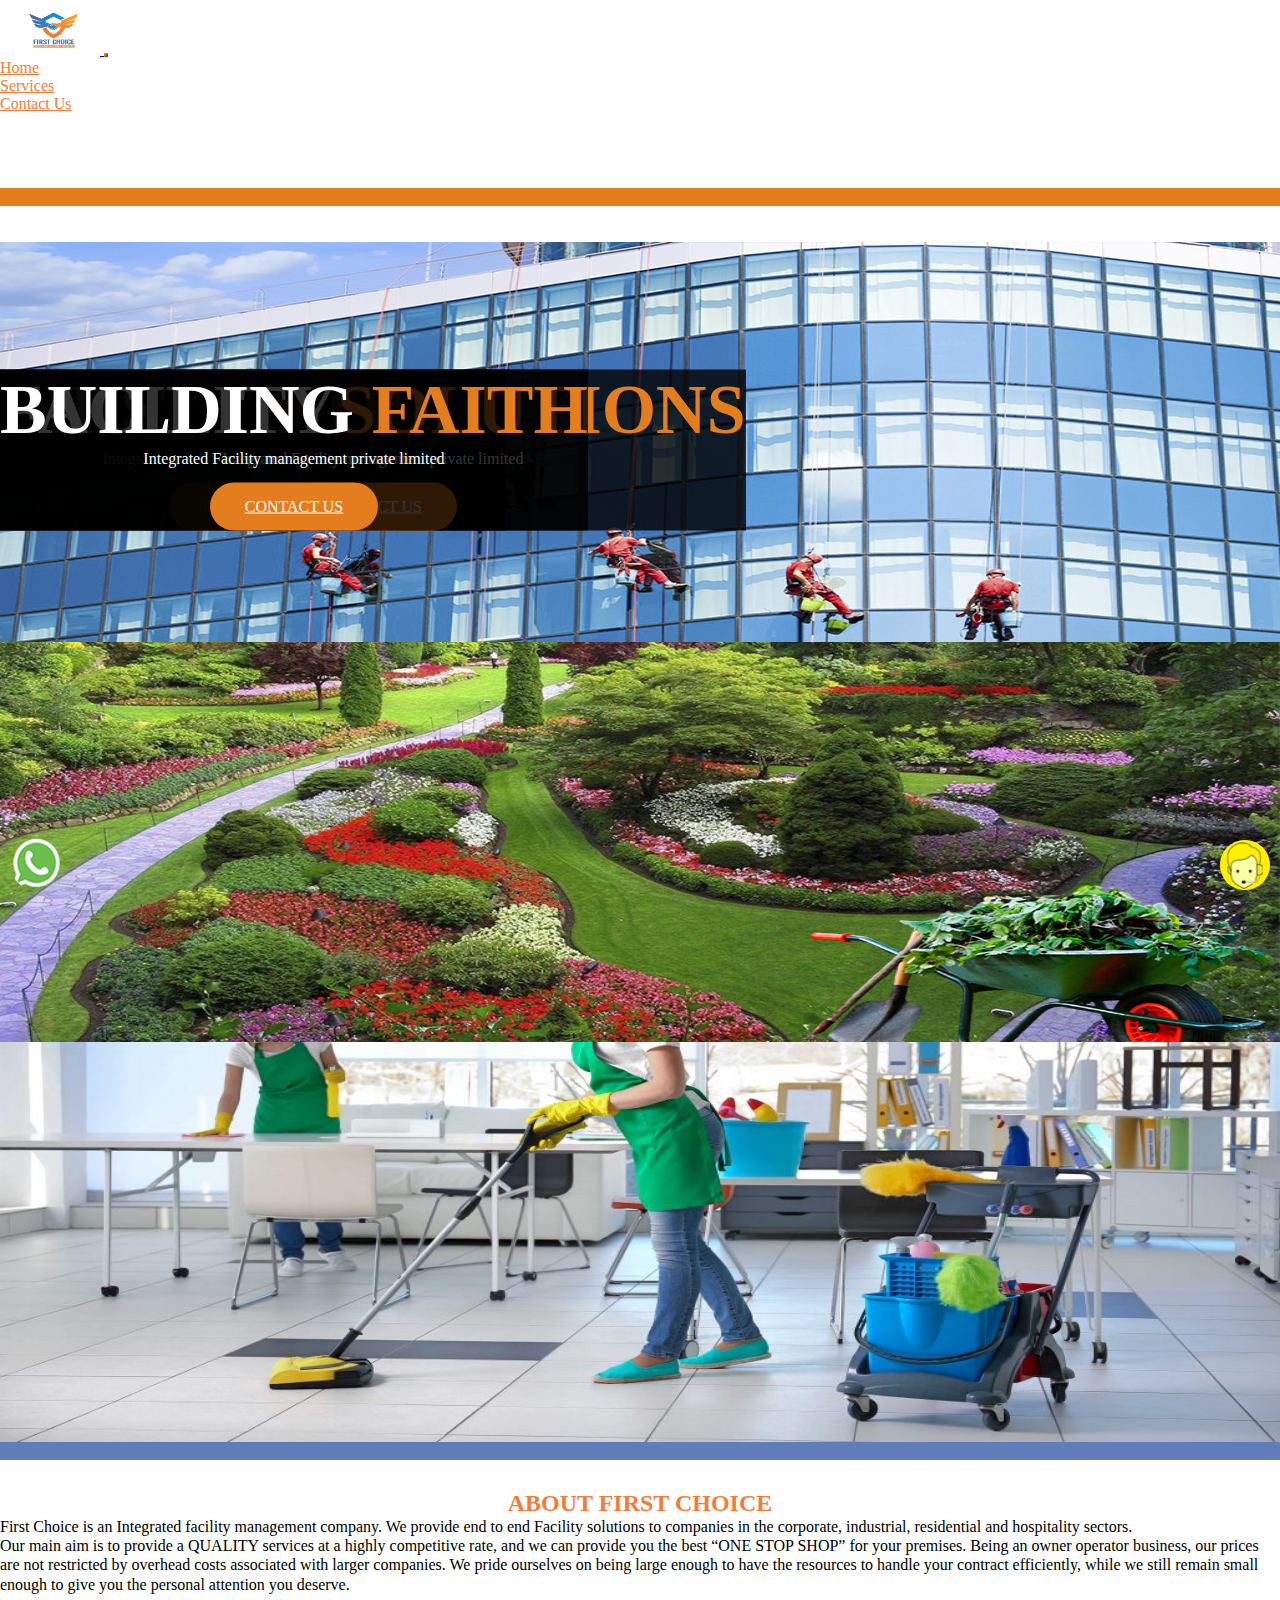
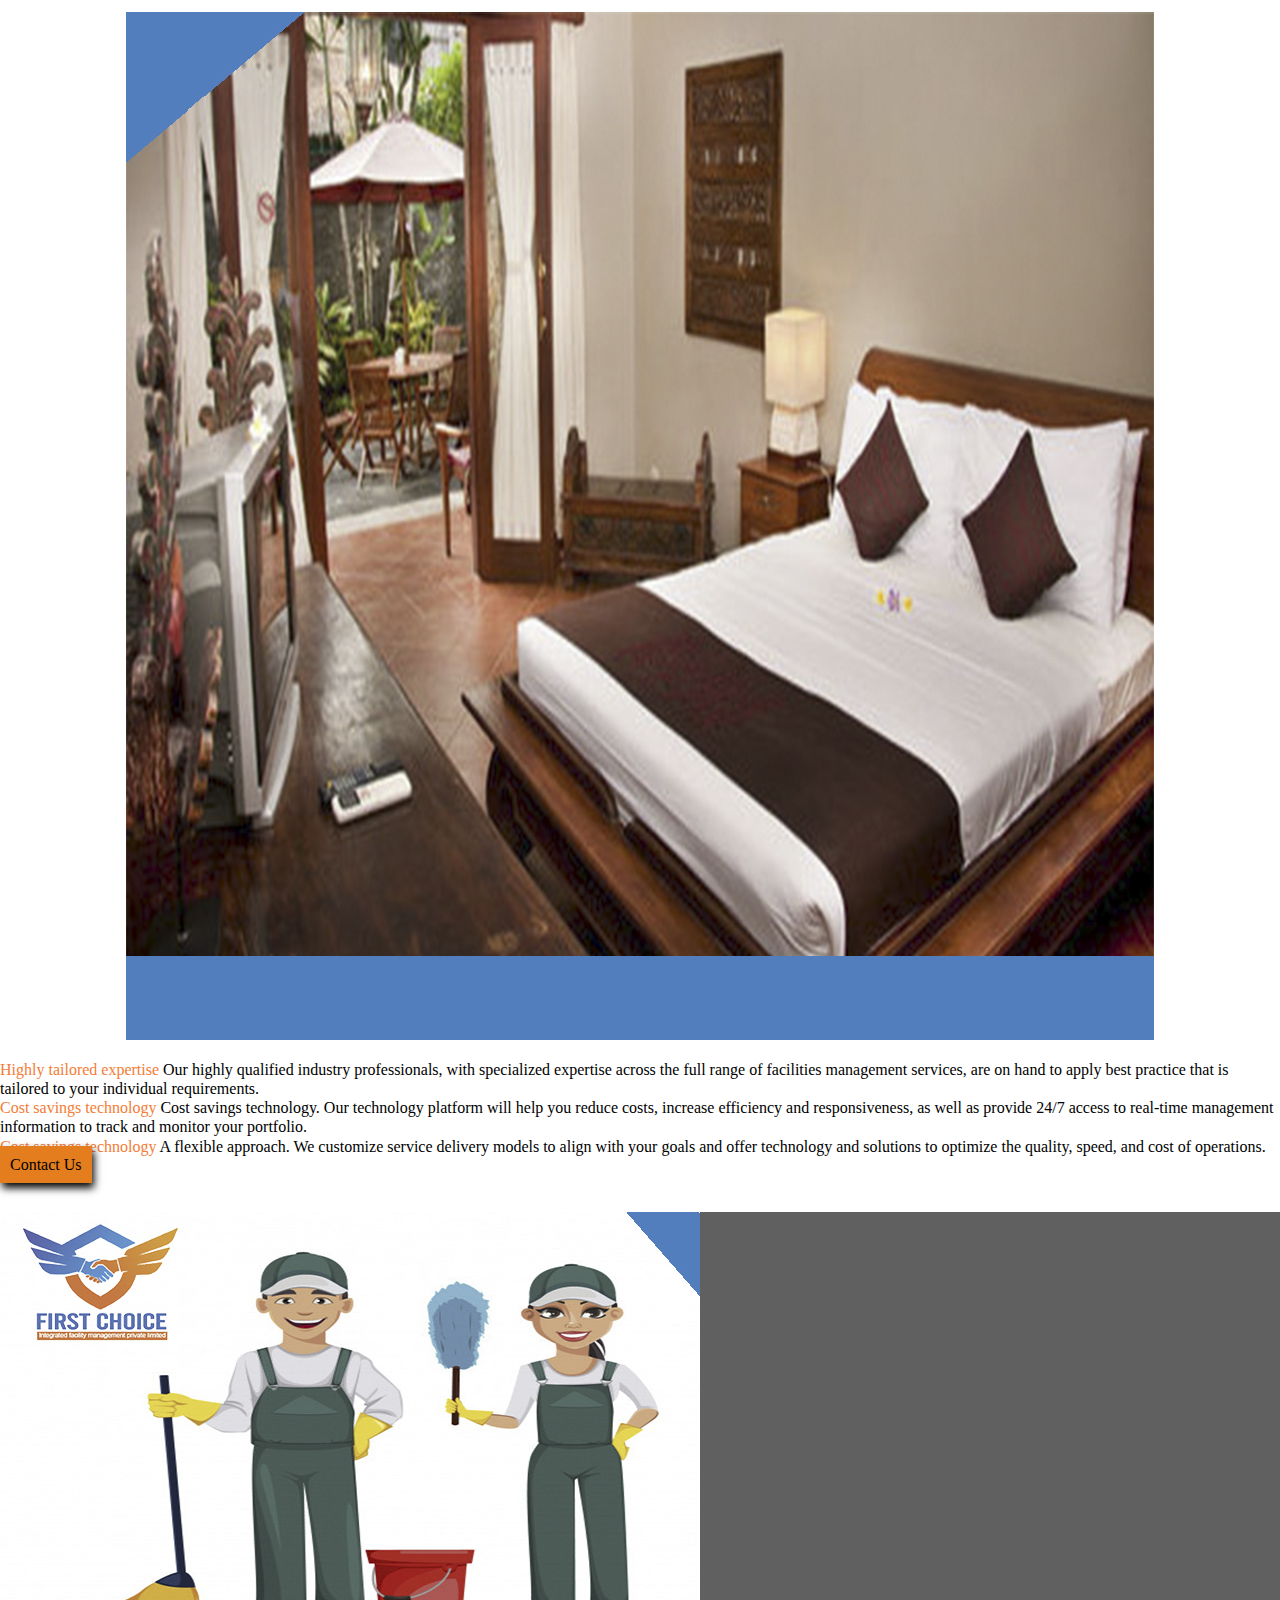
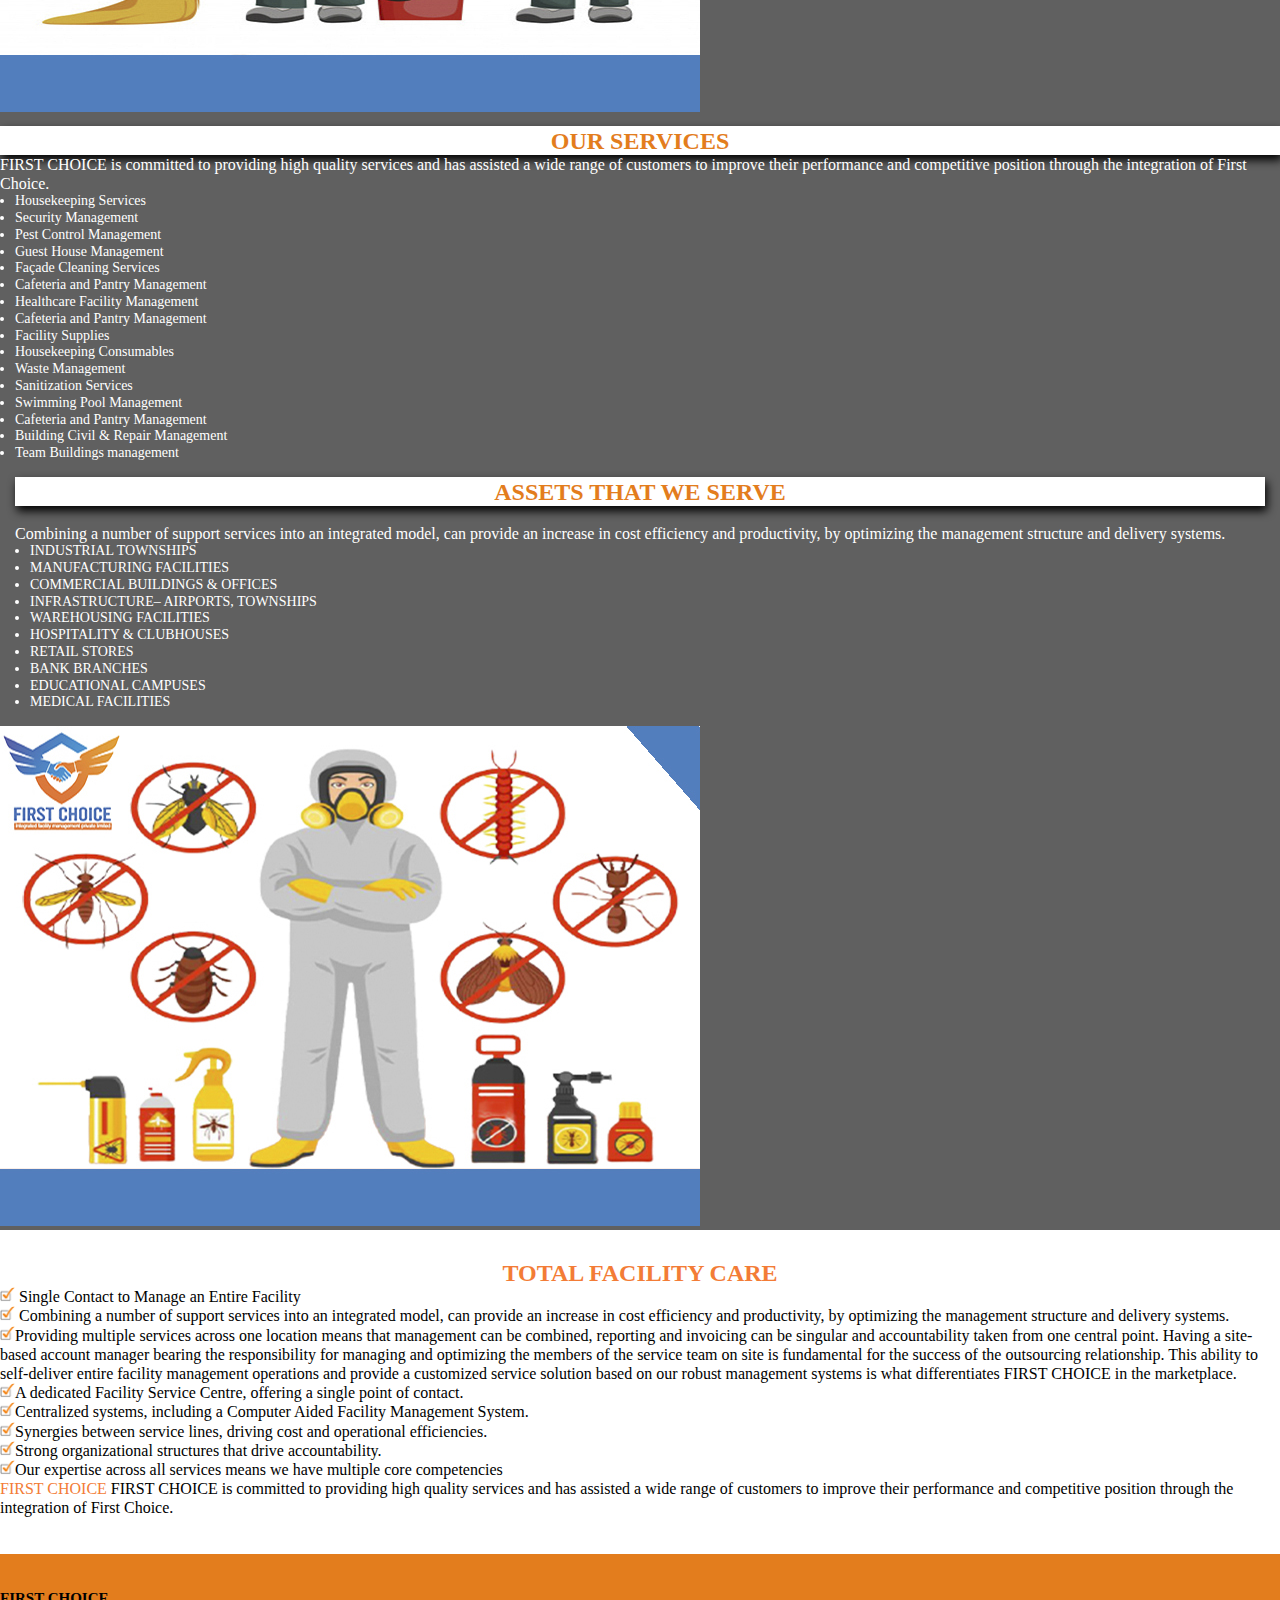
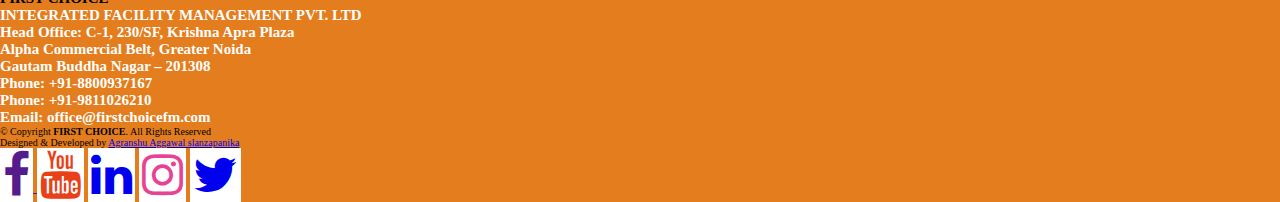
==== index.html @ 0a29ec47 "f" ====
<!DOCTYPE html>
<html lang="en">

<head>
    <meta charset="UTF-8">
    <meta name="viewport" content="width=device-width, initial-scale=1.0">
    <link rel="icon" href="images/logoo.png" type="image/gif" sizes="20x20">
    <link rel="stylesheet" href="https://cdn.jsdelivr.net/npm/bootstrap@4.5.3/dist/css/bootstrap.min.css"
        integrity="sha384-TX8t27EcRE3e/ihU7zmQxVncDAy5uIKz4rEkgIXeMed4M0jlfIDPvg6uqKI2xXr2" crossorigin="anonymous">
    <link rel="stylesheet" href="cssfiles/mainstyle.css">
    <link rel="stylesheet" href="cssfiles/owl.carousel.css">
    <link rel="stylesheet" href="cssfiles/owl.theme.green.css">
    <link rel="stylesheet" href="https://cdnjs.cloudflare.com/ajax/libs/animate.css/4.1.1/animate.min.css" />
    <!-- fontawsome -->
    <link rel="stylesheet" href="https://stackpath.bootstrapcdn.com/font-awesome/4.7.0/css/font-awesome.min.css">
    <script src="jsfiles/jquery.min.js"></script>
    <script src="jsfiles/owl.carousel.min.js"></script>
    <title>First choice</title>
    <meta name="description"
        content="Parashari Astrologer An experienced and highly analytical astrologer with a mission to enrich the lives of people with genuine counselling, supported by latest technology. Seema Dureja has completed her B.sc, B.ed, masters in four different fields and has further pursued her calling by developing her knowledge in the field's of vedic astrology and vastu shastra. She has acquired an indepth understanding of the scientific knowledge around concepts of Vedic astrology and its impact on one's life .After years of rigoroustheoretical and practical experimentation, she has developed an excellent grasp of the science behind Astrology, Vastu Shastra, Numerology, color therapy, gemstones and the power of Vedic Mantras.">
    <meta name="author" content="Parashri Astrologer">
    <meta name="keywords" content="Parashri Astrologer">
</head>

<body>

    <!-- section one start -->

    <!-- section one start -->
    <section class="sectionone ">
        <nav class="navbar navbar-expand-lg navbar-light fixed-top" style="padding-top:5px;padding-bottom:5px;">
            <a class="navbar-brand" href="#">
                <img src="images/logo/firsrchoicelogo.png" alt="" width="100" height="50">
            </a>
            <button class="navbar-toggler" type="button" data-toggle="collapse" data-target="#navbarSupportedContent"
                aria-controls="navbarSupportedContent" aria-expanded="false" aria-label="Toggle navigation">
                <span class="navbar-toggler-icon"></span>
            </button>
            <div class="collapse navbar-collapse" id="navbarSupportedContent">
                <ul class="navbar-nav mx-auto">
                    <li class="nav-item active">
                        <a class="nav-link" style="color: #f37c36;" href="index.html">Home <span
                                class="sr-only">(current)</span></a>
                    </li>
                    <!-- <li class="nav-item">
                        <a class="nav-link" style="color: #f37c36;" href="">About Us</a>
                    </li> -->
                    <li class="nav-item">
                        <a class="nav-link" style="color: #f37c36;" href="services.html">Services</a>
                    </li>
                    <li class="nav-item">
                        <a class="nav-link" style="color: #f37c36;" href="contactus.html">Contact Us</a>
                    </li>

            </div>
        </nav>
        <!-- main carosel -->
        <div id="carouselExampleCaptions" class="carousel slide" data-ride="carousel" style="margin-top: 70px;">
            <ol class="carousel-indicators">
                <li data-target="#carouselExampleCaptions" data-slide-to="0" class="active"></li>
                <li data-target="#carouselExampleCaptions" data-slide-to="1"></li>
                <li data-target="#carouselExampleCaptions" data-slide-to="2"></li>
            </ol>
            <div class="carousel-inner">
                <div class="carousel-item active">
                    <img src="images/banner_one.jpg" class="d-block w-100" style="width: 100%;height:100%"
                        alt="firstchoice">
                    <div class="carousel-caption ">
                        <h5 class="animate__animated animate__bounceInDown animate__slower">First<span class="myspan">
                                Choice</span> </h5>
                        <p class="animate__animated animate__bounceInLeft">Integrated Facility management private
                            limited</p>
                        <a href="contactus.html"
                            class="animate__animated animate__bounceInRight animate__slower">contact us</a>
                    </div>
                </div>
                <div class="carousel-item">
                    <img src="images/banner_two.jpg" class="d-block w-100" style="width: 100%;height:100%"
                        alt="firstchoice">
                    <div class="carousel-caption ">
                        <h5 class="animate__animated animate__bounceInDown animate__slower">Facility<span
                                class="myspan">solutions</span> </h5>
                        <p class="animate__animated animate__bounceInLeft">Integrated Facility management private
                            limited</p>
                        <a href="contactus.html"
                            class="animate__animated animate__bounceInRight animate__slower">contact us</a>
                    </div>
                </div>
                <div class="carousel-item">
                    <img src="images/mysiteone.jpg" class="d-block w-100" style="width: 100%;height:100%"
                        alt="firstchoice">
                    <div class="carousel-caption ">
                        <h5 class="animate__animated animate__bounceInDown animate__slower">Building <span
                                class="myspan">Faith</span> </h5>
                        <p class="animate__animated animate__bounceInLeft">Integrated Facility management private
                            limited</p>
                        <a href="contactus.html"
                            class="animate__animated animate__bounceInRight animate__slower">contact us</a>
                    </div>
                </div>
            </div>
            <a class="carousel-control-prev" href="#carouselExampleCaptions" role="button" data-slide="prev">
                <span class="carousel-control-prev-icon" aria-hidden="true"></span>
                <span class="sr-only">Previous</span>
            </a>
            <a class="carousel-control-next" href="#carouselExampleCaptions" role="button" data-slide="next">
                <span class="carousel-control-next-icon" aria-hidden="true"></span>
                <span class="sr-only">Next</span>
            </a>
        </div>
    </section>
    <!-- section  -->
    <section class="sectionz container-fluid" id="myabout" style="background-color: #617db9;">
        <marquee behavior="" direction="" style="color: black;">

        </marquee>
    </section>
    <!-- sectiony -->
    <br>
    <section class="sectiony container">
        <h2 style="background-color: white;text-align: center;padding-top:2px;margin-top:10px;color:#f37c36">ABOUT FIRST CHOICE</h2>
        <p style=" line-height: 120%;">First Choice is an Integrated facility management company. We provide end to end
            Facility solutions to
            companies in the corporate, industrial, residential and hospitality sectors.</p>
        <p style=" line-height: 120%; color:black;">
            Our main aim is to provide a QUALITY services at a highly competitive rate, and we can provide you the
            best “ONE STOP SHOP” for your premises. Being an owner operator business, our prices are not
            restricted by overhead costs associated with larger companies. We pride ourselves on being large
            enough to have the resources to handle your contract efficiently, while we still remain small enough to
            give you the personal attention you deserve.
        </p>
    </section>
    <br>
    <section class="sectionf container" style="background-color: white;">
        <div class="row">
            <div class="col-md-3" style="padding-left: 0px;padding-right:0px;">
                <img src="images/chopta.jpg" class="img-fluid" alt=""
                    style="display: block;margin-left:auto;margin-right:auto;">
            </div>
            <div class="col-md-9">
                <div class="myinnercontent container">

                    <p style=" line-height: 120%; color:black;">
                        <span style="color: #f37c36; font-weight:500"> Highly tailored expertise </span> Our highly
                        qualified industry professionals, with specialized expertise across
                        the full range of facilities management services, are on hand to apply best practice that is
                        tailored to your
                        individual requirements.

                    </p>
                    <p style=" line-height: 120%; color:black;">
                        <span style="color: #f37c36; font-weight:500"> Cost savings technology</span> Cost savings
                        technology. Our technology platform will help you reduce costs, increase efficiency and
                        responsiveness, as well as provide 24/7 access to real-time management information to track and
                        monitor your portfolio.
                    </p>
                    <p style=" line-height: 120%; color:black;">
                        <span style="color: #f37c36; font-weight:500">Cost savings technology</span> A flexible
                        approach. We customize service delivery models to align with your goals and offer
                        technology and solutions to optimize the quality, speed, and cost of operations.

                    </p>
                    <a href="contactus.html">Contact Us</a>
                </div>
            </div>
        </div>
    </section>
    <br>
    <!-- what we do -->
    <section class="sectionx container">
        <div class="row">
            <div class="col-md-6 dataleft" style="padding-left: 0px;padding-right:0px;">
                <img src="images/firstchoiceimg.jpg" class="img-fluid" alt="">
            </div>
            <div class="col-md-6 dataright">
                <h2 style="background-color: white;text-align: center;padding-top:2px;margin-top:10px;box-shadow:2px 5px 10px black;">OUR SERVICES</h2>
                <p style=" line-height: 120%;">FIRST CHOICE is committed to providing high quality services and has
                    assisted a wide range of
                    customers to improve their performance and competitive position through the integration of First
                    Choice.</p>
                <ul style="padding-left: 15px;">
                    <li style="font-size: 14px; line-height: 120%;">Housekeeping Services</li>
                    <li style="font-size: 14px; line-height: 120%;">Security Management</li>
                    <li style="font-size: 14px; line-height: 120%;">Pest Control Management</li>
                    <li style="font-size: 14px; line-height: 120%;">Guest House Management</li>
                    <li style="font-size: 14px; line-height: 120%;">Façade Cleaning Services</li>
                    <li style="font-size: 14px; line-height: 120%;">Cafeteria and Pantry Management
                    </li>
                    <li style="font-size: 14px; line-height: 120%;">Healthcare Facility Management</li>
                    <li style="font-size: 14px; line-height: 120%;">Cafeteria and Pantry Management
                    </li>
                    <li style="font-size: 14px; line-height: 120%;">Facility Supplies </li>
                    <li style="font-size: 14px; line-height: 120%;">Housekeeping Consumables</li>
                    <li style="font-size: 14px; line-height: 120%;">Waste Management</li>
                    <li style="font-size: 14px; line-height: 120%;">Sanitization Services</li>
                    <li style="font-size: 14px; line-height: 120%;">Swimming Pool Management</li>
                    <li style="font-size: 14px; line-height: 120%;">Cafeteria and Pantry Management
                    </li>
                    <li style="font-size: 14px; line-height: 120%;">Building Civil & Repair
                        Management</li>
                    <li style="font-size: 14px; line-height: 120%;">Team Buildings management
                    </li>
                </ul>
            </div>
        </div>
    </section>
    <section class="sectionx container">
        <div class="row">
            <div class="col-md-6 dataleft" style="padding: 15px;">
                <h2 style="background-color: white;text-align: center;padding-top:2px;box-shadow:2px 5px 10px black;">ASSETS THAT WE SERVE</h2>
                <br>
                <p style=" line-height: 120%;">Combining a number of support services into an integrated model, can
                    provide an increase in cost
                    efficiency and productivity, by optimizing the management structure and delivery systems.</p>
                <ul style="padding-left: 15px;">
                    <li style="font-size: 14px; line-height: 120%;">INDUSTRIAL TOWNSHIPS </li>
                    <li style="font-size: 14px; line-height: 120%;">MANUFACTURING FACILITIES</li>
                    <li style="font-size: 14px; line-height: 120%;">COMMERCIAL BUILDINGS & OFFICES</li>
                    <li style="font-size: 14px; line-height: 120%;">INFRASTRUCTURE– AIRPORTS,
                        TOWNSHIPS</li>
                    <li style="font-size: 14px; line-height: 120%;">WAREHOUSING FACILITIES</li>
                    <li style="font-size: 14px; line-height: 120%;">HOSPITALITY & CLUBHOUSES
                    </li>
                    <li style="font-size: 14px; line-height: 120%;">RETAIL STORES</li>
                    <li style="font-size: 14px; line-height: 120%;">BANK BRANCHES
                    </li>
                    <li style="font-size: 14px; line-height: 120%;">EDUCATIONAL CAMPUSES
                    </li>
                    <li style="font-size: 14px; line-height: 120%;">MEDICAL FACILITIES</li>

                </ul>

            </div>
            <div class="col-md-6 dataright" style="padding-left: 0px;padding-right:0px;">
                <img src="images/pestimg.jpg" class="img-fluid" alt="">
            </div>
        </div>
    </section>
    <!--  -->
    <br>
    <section class="sectiony container">
        <h2 style="background-color: white;text-align: center;padding-top:2px;margin-top:10px;color:#f37c36">TOTAL FACILITY CARE</h2>
        <p style=" line-height: 120%;"><img src="images/ticklogo.png" alt="" style="width: 15px;height:15px;"> Single
            Contact to Manage an Entire Facility</p>
        <p style=" line-height: 120%; color:black;"><img src="images/ticklogo.png" alt=""
                style="width: 15px;height:15px;">
            Combining a number of support services into an integrated model, can provide an increase in cost
            efficiency and productivity, by optimizing the management structure and delivery systems.
        </p>
        <p style=" line-height: 120%;"><img src="images/ticklogo.png" alt="" style="width: 15px;height:15px;">Providing
            multiple services across one location means that management can be
            combined, reporting
            and invoicing can be singular and accountability taken from one central point. Having a site-based
            account manager bearing the responsibility for managing and optimizing the members of the service
            team on site is fundamental for the success of the outsourcing relationship. This ability to self-deliver
            entire facility management operations and provide a customized service solution based on our robust
            management systems is what differentiates FIRST CHOICE in the marketplace.</p>
        <p style=" line-height: 120%;"><img src="images/ticklogo.png" alt="" style="width: 15px;height:15px;">A
            dedicated Facility Service Centre, offering a single point of contact.</p>
        <p style=" line-height: 120%;"><img src="images/ticklogo.png" alt=""
                style="width: 15px;height:15px;">Centralized systems, including a Computer Aided Facility Management
            System.</p>
        <p style=" line-height: 120%;"><img src="images/ticklogo.png" alt="" style="width: 15px;height:15px;">Synergies
            between service lines, driving cost and operational efficiencies.</p>
        <p style=" line-height: 120%;"><img src="images/ticklogo.png" alt="" style="width: 15px;height:15px;">Strong
            organizational structures that drive accountability.</p>
        <p style=" line-height: 120%;"><img src="images/ticklogo.png" alt="" style="width: 15px;height:15px;">Our
            expertise across all services means we have multiple core competencies</p>

        <p style=" line-height: 120%;"> <span style="color: #f37c36;font-size:500;">FIRST CHOICE</span> FIRST CHOICE is
            committed to providing high quality services and has assisted a wide range of
            customers to improve their performance and competitive position through the integration of First
            Choice.</p>
    </section>
    <br>
</section>
<br>
   <!-- whatsapp enquiry -->
   <div class="centerwalatwo">
    <a href="https://wa.me/919811026210"> <img src="images/finalwhatsap.png " alt="Shiva photocopy rdc"
            class="pulsewalatwo"></a>
</div>
<!-- enquiry pulse -->
<div class="centerwala">
    <a href="tel:8800937167"> <img src="images/enqu.png" alt="Aavya Infratech Construction" class="pulsewala"> </a>
</div>
<!-- sectionr -->
    <!-- footer -->

    <section class="footer myfooter" id="contactus">
        <br>
        <footer id="footer">
            <div class="footer-top">
                <div class="container-fluid">
                    <div class="row">
                        <div class="col-lg-6 col-md-6 footer-contact">
                            <img src="images/shivaownr.jpg" class="img-fluid" alt="">
                            <h3 class="text-white">FIRST CHOICE</h3>

                            <p style="color: white;"> INTEGRATED FACILITY MANAGEMENT PVT. LTD <br> Head Office: C-1,
                                230/SF, Krishna Apra Plaza
                                <br>Alpha Commercial Belt, Greater Noida <br>Gautam Buddha Nagar – 201308
                            </p>
                            <p style="color: white;">
                                <strong class="text-white">Phone:</strong> +91-8800937167<br>
                                <strong class="text-white">Phone:</strong> +91-9811026210<br>
                                <strong class="text-white">Email:</strong> office@firstchoicefm.com<br>
                            </p>
                        </div>
                        <div class="col-lg-2 col-md-6 footer-links">

                        </div>
                        <div class="col-lg-2 col-md-6 footer-links p-3">

                        </div>
                        <div class="col-lg-2 col-md-6 footer-newsletter">

                        </div>
                    </div>
                </div>
            </div>
            <div class="container d-md-flex py-4 socialsection">
                <div class="mr-md-auto text-center text-md-left" style="font-size: 10px;">
                    <div class="copyright text-white">
                        &copy; Copyright <strong><span>FIRST CHOICE</span></strong>. All Rights Reserved
                    </div>
                    <div class="credits text-white">
                        Designed & Developed by <a href="https://slanzapanika.com">Agranshu Aggawal slanzapanika</a>
                    </div>
                </div>
                <div class="social-links text-center text-md-right pt-3 pt-md-0 ">
                    <a href=""> <i class="fa fa-facebook  fa-3x" aria-hidden="true"></i> </a>

                    <a href=""> <i class="fa fa-youtube fa-3x" aria-hidden="true"></i></a>

                    <a href="#"><i class="fa fa-linkedin fa-3x" aria-hidden="true"></i></a>
                    <a href=""> <i class="fa fa-instagram fa-3x" aria-hidden="true"></i></a>
                    <a href="#"><i class="fa fa-twitter fa-3x" aria-hidden="true"></i></a>
                </div>
            </div>
        </footer>
        <a href="#" class="back-to-top"><i class="icofont-simple-up"></i></a>
    </section>
    <!-- lastfooter -->

    <script>
        $('.owl-carousel').owlCarousel({
            center: true,
            autoWidth: false,
            items: 2,
            loop: true,
            autoplayHoverPause: true,
            nav: true,
            margin: 10,
            autoplay: true,
            autoplayTimeout: 1520,
            smartSpeed: 1500,
            animateIn: 'linear',
            animateOut: 'linear',
            responsive: {
                0: {
                    items: 2,
                },
                350: {
                    items: 2,
                },
                600: {
                    items: 4,
                },
                800: {
                    items: 4,
                },
                1024: {
                    items: 6,
                },
            }
        });
    </script>
    <script src="https://code.jquery.com/jquery-3.5.1.slim.min.js"
        integrity="sha384-DfXdz2htPH0lsSSs5nCTpuj/zy4C+OGpamoFVy38MVBnE+IbbVYUew+OrCXaRkfj"
        crossorigin="anonymous"></script>
    <script src="https://cdn.jsdelivr.net/npm/popper.js@1.16.1/dist/umd/popper.min.js"
        integrity="sha384-9/reFTGAW83EW2RDu2S0VKaIzap3H66lZH81PoYlFhbGU+6BZp6G7niu735Sk7lN"
        crossorigin="anonymous"></script>
    <script src="https://cdn.jsdelivr.net/npm/bootstrap@4.5.3/dist/js/bootstrap.min.js"
        integrity="sha384-w1Q4orYjBQndcko6MimVbzY0tgp4pWB4lZ7lr30WKz0vr/aWKhXdBNmNb5D92v7s"
        crossorigin="anonymous"></script>
    <script >
        <!-- The core Firebase JS SDK is always required and must be listed first -->
<script src="/__/firebase/8.2.8/firebase-app.js"></script>

<!-- TODO: Add SDKs for Firebase products that you want to use
     https://firebase.google.com/docs/web/setup#available-libraries -->
<script src="/__/firebase/8.2.8/firebase-analytics.js"></script>

<!-- Initialize Firebase -->
<script src="/__/firebase/init.js"></script>
    </script>
</body>

</html>
---- cssfiles/mainstyle.css ----
*{
  padding: 0;
  margin: 0;
  box-sizing: border-box;
  scroll-behavior: smooth;
}
.sectionone .navbar {
  background: white;
  /* background: white; */
}
.sectionone .navbar .navbar-toggler {
color: #e37d1d;  
border-color:#e37d1d;
background-color: #e37d1d;
}
@media(max-width:991px){
  .sectionone .navbar .navbar-brand{
      font-size: 12px;
  }
}
.sectionone .carousel .carousel-inner .carousel-item{
  height: 400px;
}
@media(max-width:756px){
  .sectionone #carouselExampleCaptions .carousel-inner .carousel-item {
    height: 300px;
    }
}
.sectionone .navbar .navbar-toggler .navbar-toggler-icon {
  background-image: url("data:image/svg+xml;charset=utf8,%3Csvg viewBox='0 0 32 32' xmlns='http://www.w3.org/2000/svg'%3E%3Cpath stroke='rgb(255,255,255)' stroke-width='2' stroke-linecap='round' stroke-miterlimit='10' d='M4 8h24M4 16h24M4 24h24'/%3E%3C/svg%3E");
}
/* code for top carosel img one */
.sectionone .carousel .carousel-inner .carousel-item .mybannerscrol{
background-image: url('../images/mysiteone.jpg');
-webkit-background-size:cover;
background-size: cover;
background-position: center center;
background-repeat: no-repeat;
background-attachment: fixed;
height:auto;
}
/* code for top carosel img two */
.sectionone .carousel .carousel-inner .carousel-item .mybannerscrolone{
  background-image: url('../images/mysiteone.jpg');
  -webkit-background-size:cover;
  background-size: cover;
  background-position: center center;
  background-repeat: no-repeat;
  background-attachment: fixed;
  height:400px;
}
/* code for top carosel img three */
.sectionone .carousel .carousel-inner .carousel-item .mybannerscroltwo{
  background-image: url('../images/mysitetwo.jpg');
  -webkit-background-size:cover;
  background-size: cover;
  background-position: center center;
  background-repeat: no-repeat;
  background-attachment: fixed;
  height:400px;
}
.sectionone .carousel .carousel-inner .carousel-item .carousel-caption {
  position: absolute;
  top: 50%;
  transform: translateY(-50%);
  z-index: 10;
  color: #fff;
  text-align: center;
  font-family: poppins;
  background: rgba(0, 0, 0, 0.8);
}
.sectionone .carousel .carousel-inner .carousel-item .carousel-caption h5{
  font-size: 70px;
  font-weight: bold;
  text-transform: uppercase;
}
@media only screen and (max-width:767px){
  .sectionone .carousel .carousel-inner .carousel-item .carousel-caption h5{
  font-size: 20px;
  }
}
.sectionone .carousel .carousel-inner .carousel-item .carousel-caption .myspan{
color: #e37d1d;  
}
.sectionone .carousel .carousel-inner .carousel-item .carousel-caption a{
  background: #e37d1d;
  padding:15px 35px;
  display: inline-block;
  margin-top: 15px;
  text-transform: uppercase;
  border-radius: 25px;
  color: #fff;
  
}

.sectionone .carousel .carousel-indicators .active{
background-color: #e37d1d;
}
/*section one end section two start ----------------------------------------------------------------------------- */
.sectionz{
  background-color: #e37d1d;
}
.sectionz p{
 text-align: center;
 font-weight: 600;
}
/* sectionx */
.sectionx{
  background-color: #606060;
  color: white;
}
.sectionx h2{
  padding-top: 10px;
  color: #e37d1d; 
}
/* section f */
.sectionf{
  background-color: #606060;
}
.sectionf .myinnercontent{
  margin-top: 20px;
  padding-bottom: 20px;
}
.sectionf .myinnercontent h2{
color: #e37d1d;
}
.sectionf .myinnercontent p{
  color:white;
 
}
.sectionf .myinnercontent a{
  background-color: #e37d1d;
  padding: 10px;
  color: black;
  text-decoration: none;
  box-shadow: 2px 5px 8px black;
 
}
/* sectiong */
.sectiong{
  margin-top: 10px;
}
/* section five start */
.sectionfive .mymainrow .datarightside img{
  display: block;
  margin-left: auto;
  margin-right: auto;
}

.footer{
  background-color: #e37d1d;
 
  width: 100%;
}
/* .myfooter #footer .socialsection .social-links{
border: 2px solid black;

} */
.myfooter #footer .socialsection .social-links .fa-instagram{
  color: #e84393;
 background-color: #fff;

  padding: 3px;

  /* box-shadow: 1px 4px 2px 2px #dcdde1; */
  transition: all 2s;
}
.myfooter #footer .socialsection .social-links .fa-instagram:hover{
  transform: scale(2);
}
.myfooter #footer .socialsection .social-links .fa-youtube{
  color: #e84118;

  background-color: #fff;
  padding: 3px;

  /* box-shadow: 1px 4px 2px 2px #dcdde1; */
  transition: all 2s;
}
.myfooter #footer .socialsection .social-links .fa-youtube:hover{
  transform: scale(2);
}
.myfooter #footer .socialsection .social-links .fa-facebook{
  background-color: #fff;
  padding: 3px;
  
  /* box-shadow: 1px 4px 2px 2px #dcdde1; */
  transition: all 2s;
  
}
.myfooter #footer .socialsection .social-links .fa-facebook:hover{
  transform: scale(2);
}
.myfooter #footer .socialsection .social-links .fa-linkedin{
  background-color: #fff;

  padding: 3px;

  /* box-shadow: 1px 4px 2px 2px #dcdde1; */
  transition: all 2s;
}
.myfooter #footer .socialsection .social-links .fa-linkedin:hover{
  transform: scale(2);
}
.myfooter #footer .socialsection .social-links .fa-twitter{
  background-color: #fff;
  
  padding: 3px;

  /* box-shadow: 1px 4px 2px 2px #dcdde1; */
  transition: all 2s;
}
.myfooter #footer .socialsection .social-links .fa-twitter:hover{
  transform: scale(2);
}
.footer #footer .footer-top .container-fluid .row .footer-contact h3{
  font-size: 15px;
  font-weight: 700;
}
.footer #footer .footer-top .container-fluid .row .footer-contact p{
  font-size: 15px;
  font-weight: 700;
 
}
@media(max-width:991px){
  .footer #footer .footer-top .container-fluid .row .footer-contact h3{
    font-size: 15px;
    font-weight: 700;
  }
  .footer #footer .footer-top .container-fluid .row .footer-contact p{
    font-size: 15px;
    font-weight: 700;
  }
}
/* 11111111111111111111111111111111111111 enquiry pulse */
.centerwala .pulsewala{
  width: 50px;
  height: 50px;
  background: #ffef03;
  position:fixed;
  right: 10px;
  bottom: 10px;
  border-radius: 50%;
  color: #fff;
  font-size: 20px;
  text-align: center;
  line-height: 100px;
  font-family: Verdana;
  animation: myanimatedataone 3s linear infinite;
  z-index: 11111111111111111111111111;
 
}
@keyframes myanimatedataone {
  0%{
    box-shadow: 0 0 0 0 rgba(255,255,0,.7), 0 0 0 0 rgba(255,255,0,.7);  
  }
  40%{
      box-shadow: 0 0 0 50px rgba(255,109,74,0), 0 0 0 0 rgba(255,255,0, 0.7);  
  }
  80%{
      box-shadow: 0 0 0 50px rgba(255,109,74,0), 0 0 0 30px rgba(255,109,74,0);  
  }
  100%{
      box-shadow: 0 0 0 0 rgba(255,109,74,0), 0 0 0 30px rgba(255,109,74,0);  
  }
}
/* whatsapp */
.centerwalatwo .pulsewalatwo{
  width: 52px;
  height: 52px;
  /* background: green; */
  position:fixed;
  left: 10px;
  bottom: 10px;
  border-radius: 50%;
  color: #fff;
  font-size: 20px;
  text-align: center;
  line-height: 100px;
  font-family: Verdana;
  animation: myanimatedata 3s linear infinite;
  z-index: 11111111111111111111111111;
  }
  @keyframes myanimatedata {
  0%{
    box-shadow: 0 0 0 0 rgba(0,255,74,.7), 0 0 0 0 rgba(0,255,74,.7);  
  }
  40%{
      box-shadow: 0 0 0 50px rgba(255,109,74,0), 0 0 0 0 rgba(0,255,0,.7);  
  }
  80%{
      box-shadow: 0 0 0 50px rgba(255,109,74,0), 0 0 0 30px rgba(255,109,74,0);  
  }
  100%{
      box-shadow: 0 0 0 0 rgba(255,109,74,0), 0 0 0 30px rgba(255,109,74,0);  
  }
  }
  /*section one end section two start ----------------------------------------------------------------------------- */
.sectionz{
background-color: #e37d1d;
}
.sectionz p{
text-align: center;
font-weight: 600;
}
/* sectionx */
.sectionx{

background-color: #606060;
color: white;
}
.sectionx h2{
padding-top: 10px;
color: #e37d1d; 
}
/* section f */
.sectionf{
background-color: #606060;
}
.sectionf .myinnercontent{
margin-top: 20px;
padding-bottom: 20px;
}
.sectionf .myinnercontent h2{
color: #e37d1d;

}
.sectionf .myinnercontent p{
color:white;

}
.sectionf .myinnercontent a{
background-color: #e37d1d;
padding: 10px;
color: black;
text-decoration: none;
box-shadow: 2px 5px 8px black;

}
/* sectiong */
.sectiong{
margin-top: 10px;
}
/* section five start */
.sectionfive .mymainrow .datarightside img{
display: block;
margin-left: auto;
margin-right: auto;
}
/* product slider */
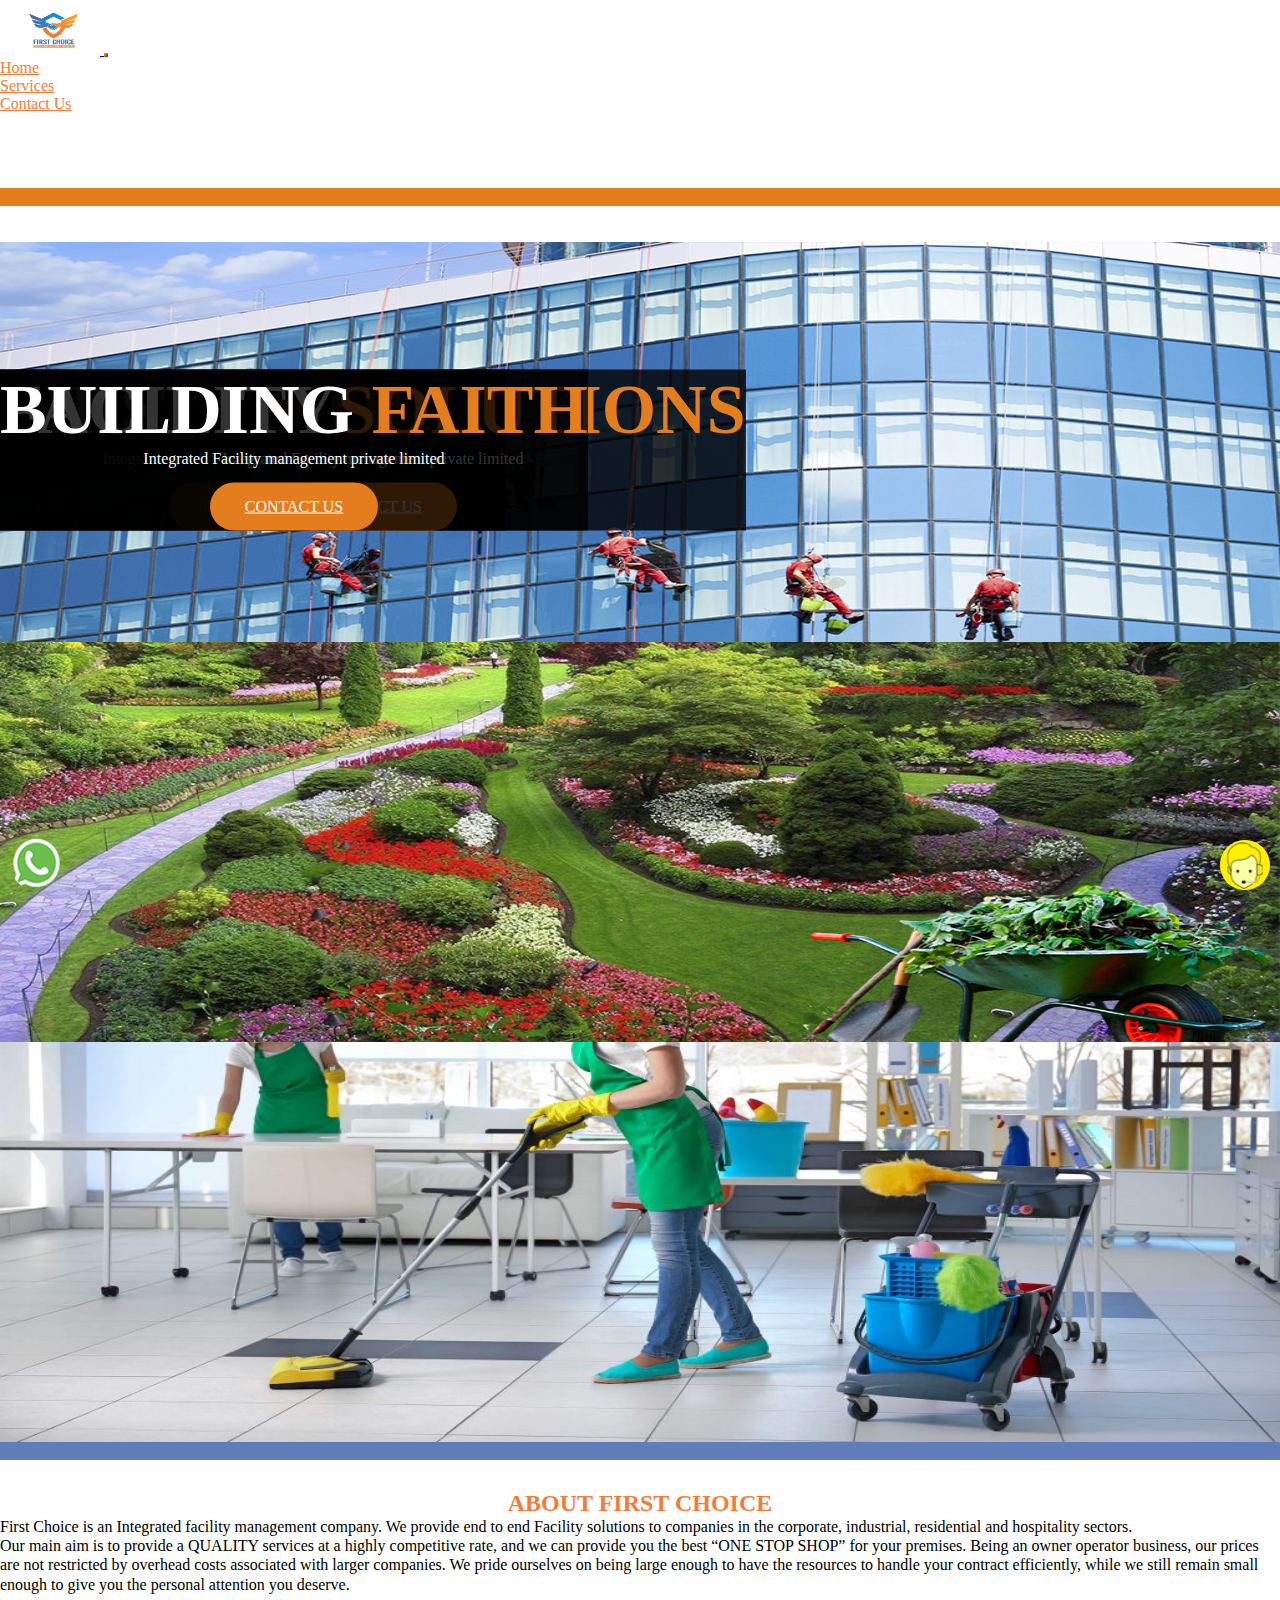
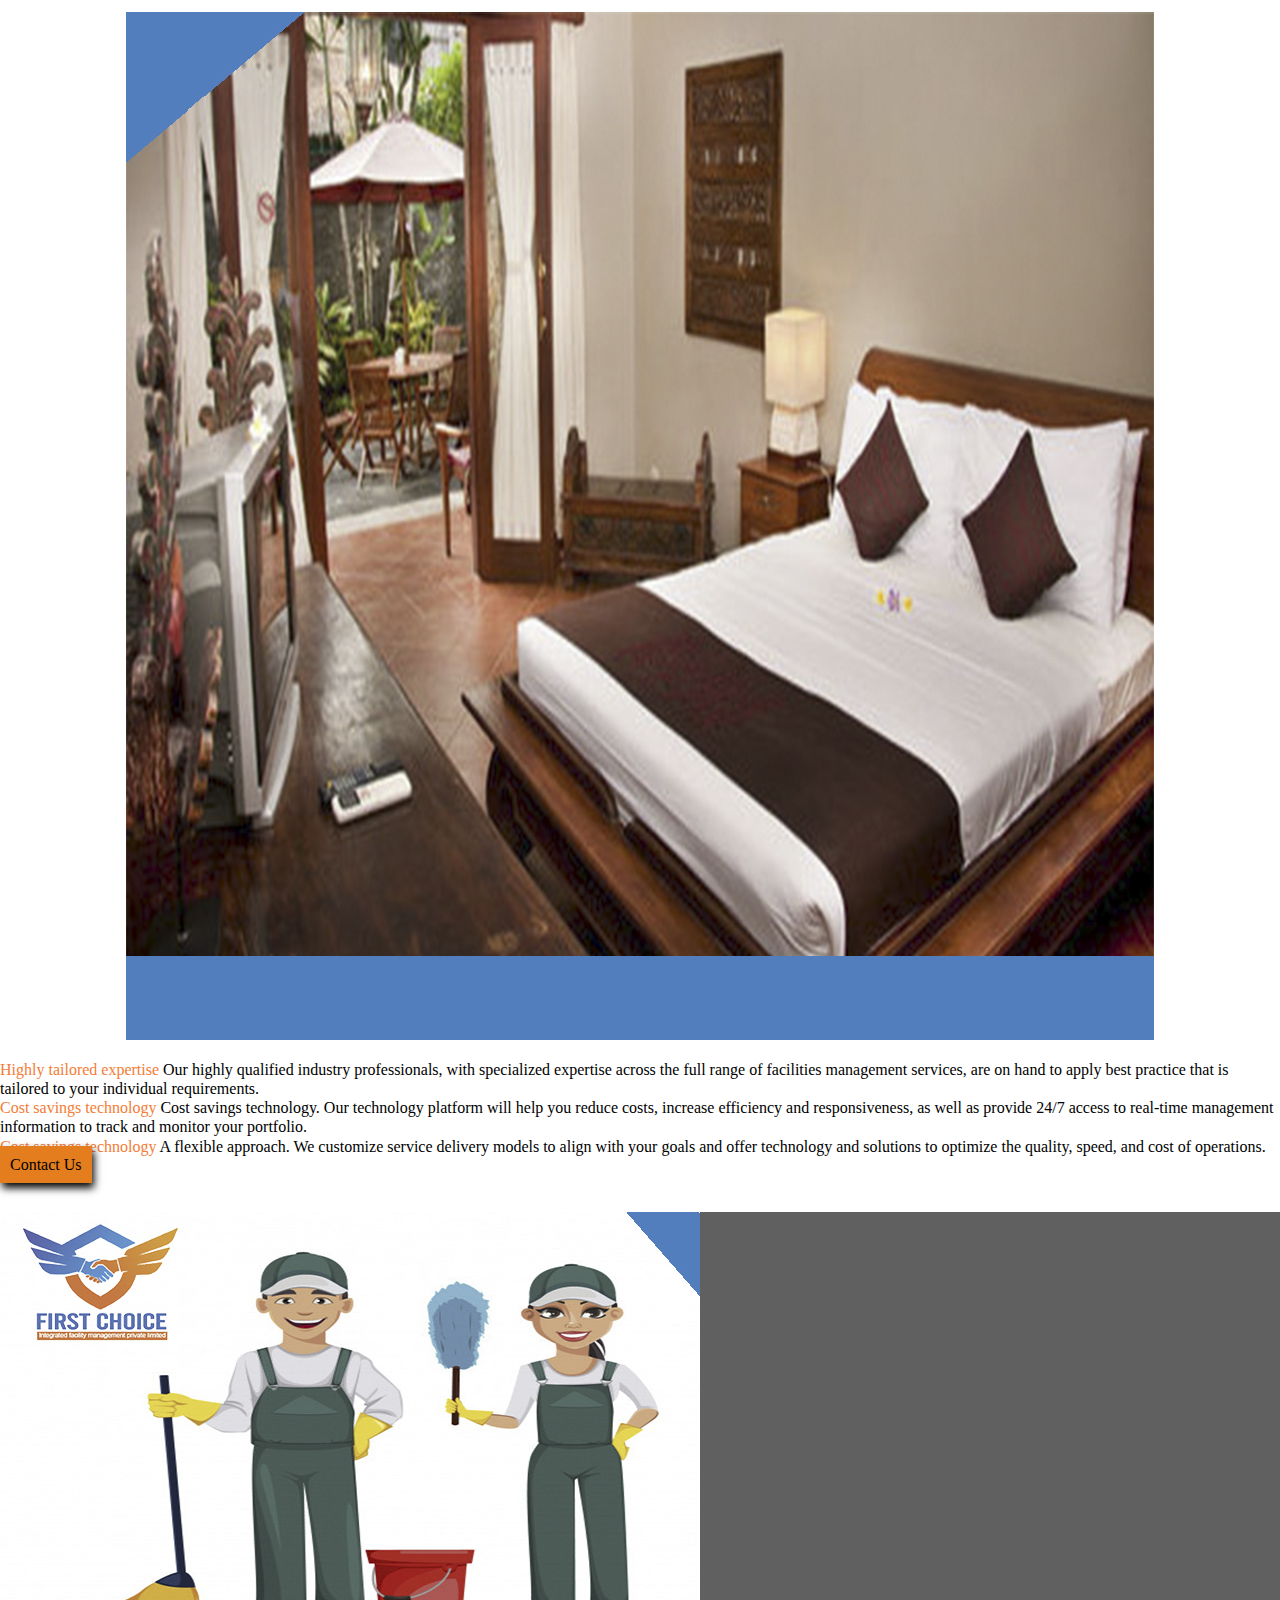
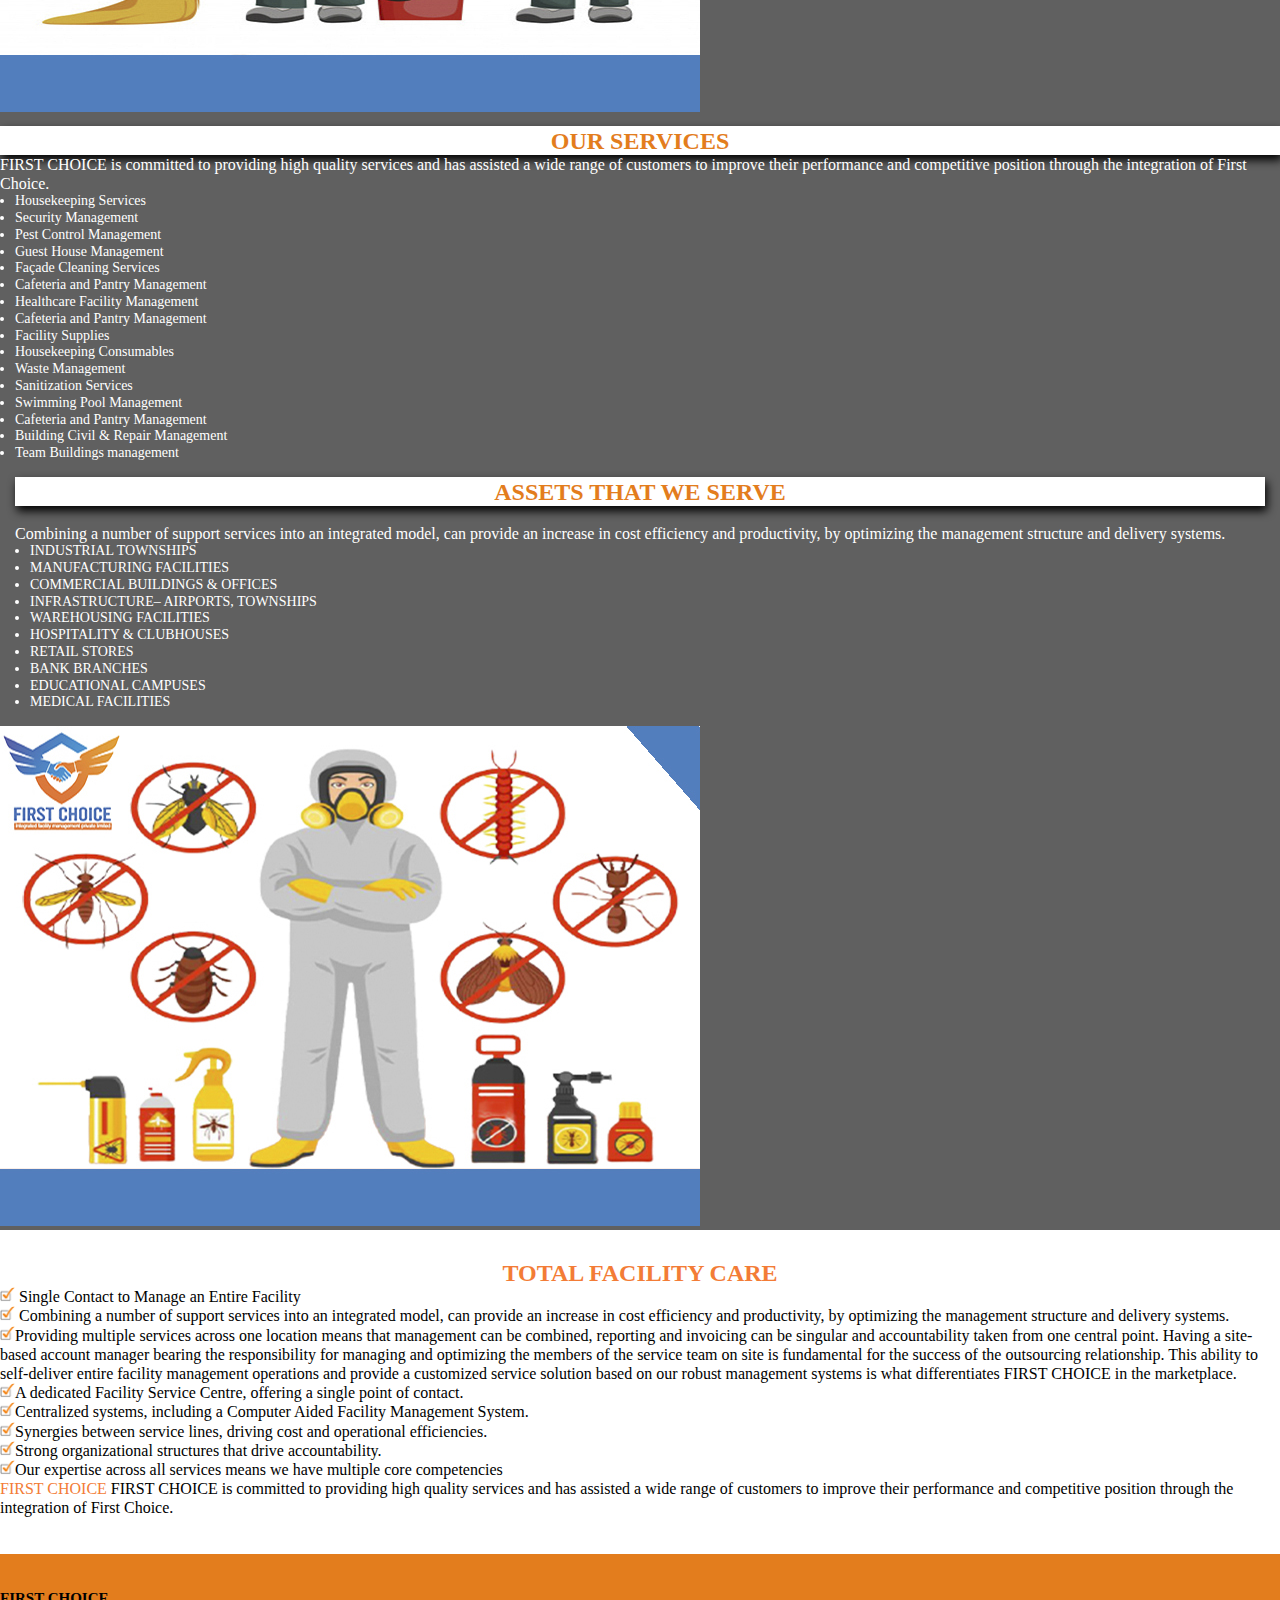
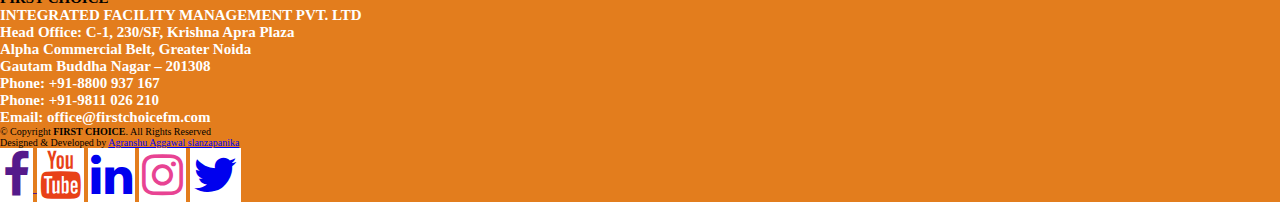
==== commit 784db347: "Update index.html" ====
--- a/index.html
+++ b/index.html
@@ -16,10 +16,7 @@
     <script src="jsfiles/jquery.min.js"></script>
     <script src="jsfiles/owl.carousel.min.js"></script>
     <title>First choice</title>
-    <meta name="description"
-        content="Parashari Astrologer An experienced and highly analytical astrologer with a mission to enrich the lives of people with genuine counselling, supported by latest technology. Seema Dureja has completed her B.sc, B.ed, masters in four different fields and has further pursued her calling by developing her knowledge in the field's of vedic astrology and vastu shastra. She has acquired an indepth understanding of the scientific knowledge around concepts of Vedic astrology and its impact on one's life .After years of rigoroustheoretical and practical experimentation, she has developed an excellent grasp of the science behind Astrology, Vastu Shastra, Numerology, color therapy, gemstones and the power of Vedic Mantras.">
-    <meta name="author" content="Parashri Astrologer">
-    <meta name="keywords" content="Parashri Astrologer">
+   
 </head>
 
 <body>
@@ -302,8 +299,8 @@
                                 <br>Alpha Commercial Belt, Greater Noida <br>Gautam Buddha Nagar – 201308
                             </p>
                             <p style="color: white;">
-                                <strong class="text-white">Phone:</strong> +91-8800937167<br>
-                                <strong class="text-white">Phone:</strong> +91-9811026210<br>
+                                <strong class="text-white">Phone:</strong> +91-8800 937 167<br>
+                                <strong class="text-white">Phone:</strong> +91-9811 026 210<br>
                                 <strong class="text-white">Email:</strong> office@firstchoicefm.com<br>
                             </p>
                         </div>
@@ -398,4 +395,4 @@
     </script>
 </body>
 
-</html>+</html>
